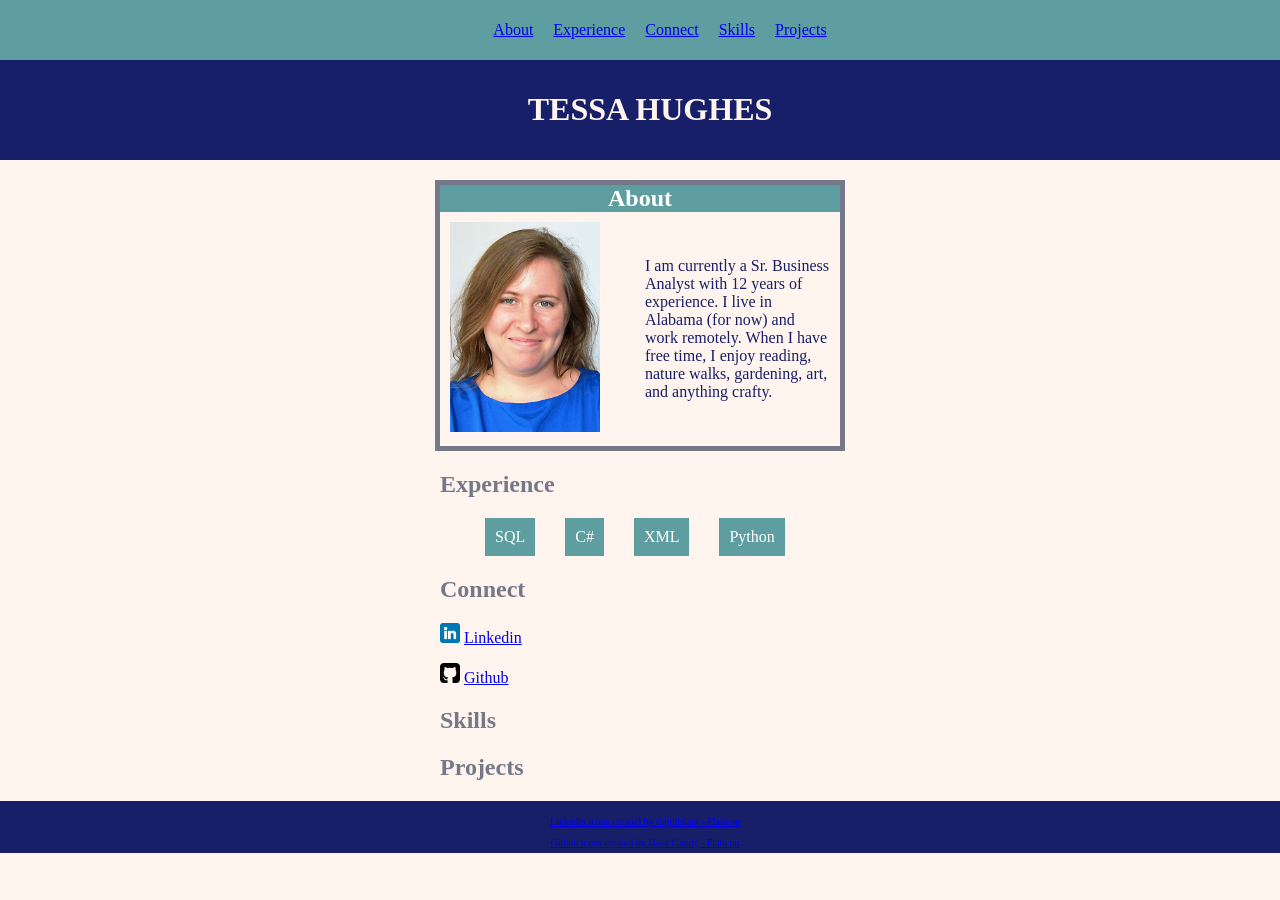
==== index.html @ 58efb579 "styling added" ====
<!DOCTYPE html>
<html lang="en">
<head>
    <meta charset="UTF-8">
    <meta name="viewport" content="width=device-width, initial-scale=1.0">
    <title>Tessa Hughes Document</title>
    <link href="css/style.css" rel="stylesheet">
</head>
<body>
    <header>
        <nav class="main-nav">
            <ul>
                <li><a href="#About">About</a></li>
                <li><a href="#Experience">Experience</a></li>
                <li><a href="#Connect">Connect</a></li>
                <li><a href="#Skills">Skills</a></li>
                <li><a href="#Projects">Projects</a></li>
            </ul>
        </nav>
    </header>
    <main>
    <div class="Name">
      <h1>TESSA HUGHES</h1>
    </div>
    <section id="About">
        <h2>About</h2>
        <div class="columns">
          <!--Column 1-->
          <div class="column">
            <img src="images/Tessa.JPG"  alt="Tessa's Face">
          </div>
          <!--Column 2-->
          <div class="column">
            <p>I am currently a Sr. Business Analyst with 12 years of experience. I live in Alabama (for now) and work remotely. When I have free time, I enjoy reading, nature walks, gardening, art, and anything crafty.</p>
          </div>
        </div>
    </section>
    <section id="Experience">
        <h2>Experience</h2>
        <ul>
            <li>SQL</li>
            <li>C#</li>
            <li>XML</li>
            <li>Python</li>
            
        </ul>
    </section>
    <section id="Connect">
        <h2>Connect</h2>
        <img src="images/linkedin.png" style="height: 20px;">
        <a href="https://www.linkedin.com/in/tessa-hughes-21a63966">Linkedin</a>
        <p></p>
        <img src="images/github-sign.png" style="height: 20px;">
        <a href="https://github.com/hughestessa">Github</a>
    </section>
    <section id="Skills">
        <h2>Skills</h2>
    </section>
    <section id="Projects">
        <h2>Projects</h2>
        <ul></ul>
    </section>
    <section id="Credits" style="font-size: 10px;">
    <p></p>
    <a href="https://www.flaticon.com/free-icons/linkedin" title="linkedin icons">Linkedin icons created by riajulislam - Flaticon</a>
    <p></p>
    <a href="https://www.flaticon.com/free-icons/github" title="github icons" >Github icons created by Dave Gandy - Flaticon</a>
      
    </section>
    </main>
</body>
</html>
---- css/style.css ----
body {
    background-color: seashell;
    color:rgb(23, 31, 104);
    font-family: Cambria, Cochin, Georgia, Times, 'Times New Roman', serif;
    margin: 0;
}

.main-nav {
    background-color:cadetblue;
    margin: 0;
    border: 0;
    position: sticky;
    z-index: 1000;
    top: 0;
    padding: 5px 0px;
}

.main-nav ul {
    display: flex;
    justify-content: center;

}

.main-nav li {
    padding: 0px 10px;
    display: block;
}

.Name {
    width: 100%;
    background-color: rgb(23, 31, 104);
    color: seashell;
    text-align: center;
    padding: 10px;
    margin-bottom: 20px;
}

#About {
    width: 400px;
    margin: 0 auto;
    border: 5px solid  rgb(116, 120, 136);
    margin-bottom: 20px;
}

#About h2 {
    text-align: center;
    background-color: cadetblue;
    color: white;
    margin-bottom: 0;
}

#About p{
    padding-right: 10px;
}

#About img {
    width: 150px;
    padding: 10px;
}

h2 {
    color: rgb(116, 120, 136);
    font-weight: bold;
    font-size: 150%;
    margin-top: 0;
   
}

.columns {
    display: flex;
    flex-direction: row;
    align-items: center;
    gap: 10px;
}

.column {
    flex: 1;
}

#Experience{
    text-align: left;
    width: 400px;
    margin: 0 auto;
    margin-bottom: 20px;
}

#Experience ul{
    display: flex;
    flex-direction: row;
    flex-wrap: wrap;
    gap: 20px;
}

#Experience li{
    background-color: cadetblue;
    color: white;
    padding: 10px;
    margin: 0px 5px;
    justify-content: center;
    display: block;
}

#Connect{
    text-align: left;
    width: 400px;
    margin: 0 auto;
    margin-bottom: 20px;
}

#Credits{
    width: 100%;
    background-color: rgb(23, 31, 104);
    color: seashell;
    text-align: center;
    padding: 5px;
}

#Skills{
    text-align: left;
    width: 400px;
    margin: 0 auto;
    margin-bottom: 20px;
}

#Projects{
    text-align: left;
    width: 400px;
    margin: 0 auto;
    margin-bottom: 20px;
}
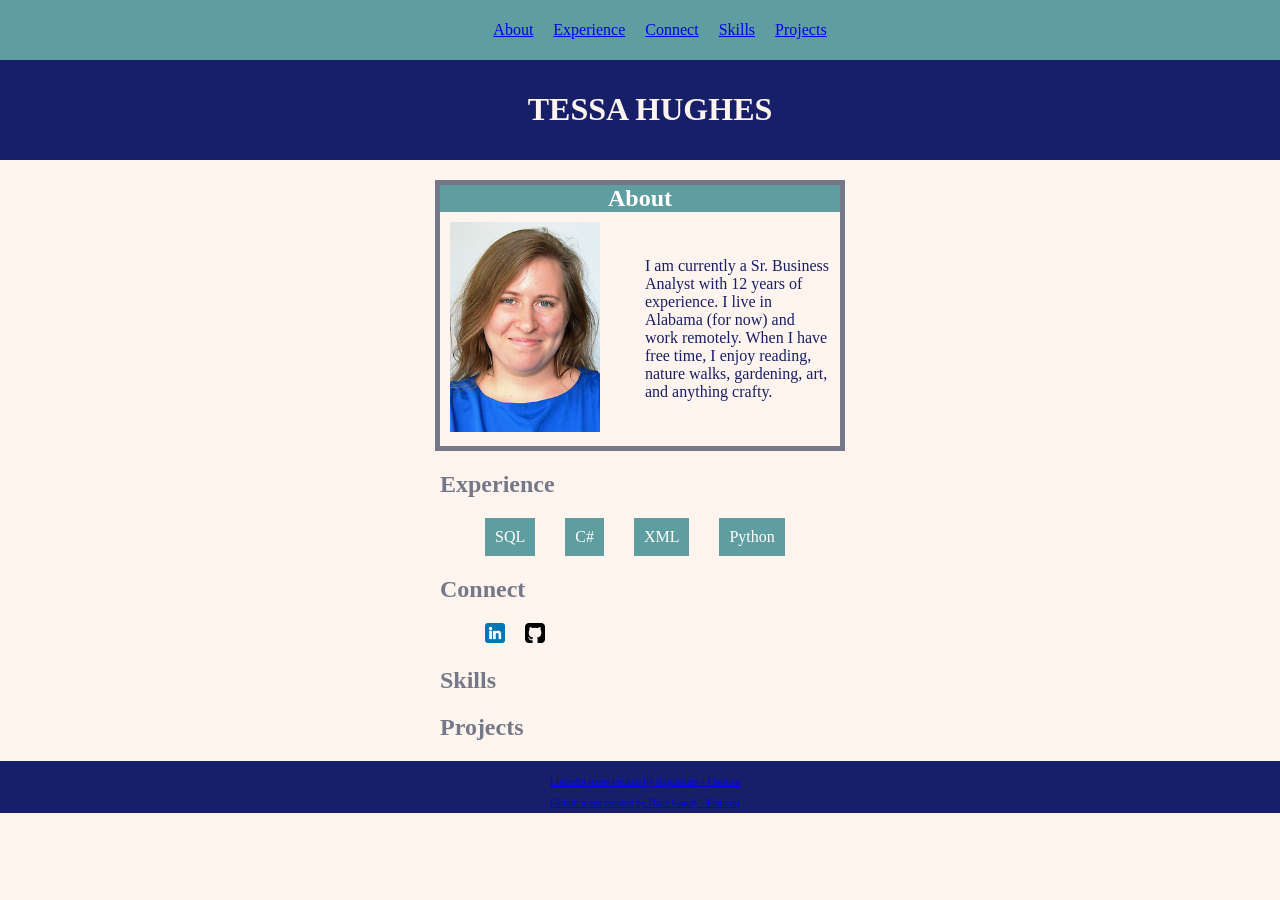
==== commit 416a08f7: "Added flex to Connect" ====
--- a/index.html
+++ b/index.html
@@ -47,11 +47,14 @@
     </section>
     <section id="Connect">
         <h2>Connect</h2>
-        <img src="images/linkedin.png" style="height: 20px;">
-        <a href="https://www.linkedin.com/in/tessa-hughes-21a63966">Linkedin</a>
-        <p></p>
-        <img src="images/github-sign.png" style="height: 20px;">
-        <a href="https://github.com/hughestessa">Github</a>
+        <div class="links">
+          <a href="https://www.linkedin.com/in/tessa-hughes-21a63966">
+             <img src="images/linkedin.png" style="height: 20px;">
+          </a>
+          <a href="https://github.com/hughestessa">
+             <img src="images/github-sign.png" style="height: 20px;">
+          </a>
+        </div>
     </section>
     <section id="Skills">
         <h2>Skills</h2>
--- a/css/style.css
+++ b/css/style.css
@@ -105,6 +105,15 @@
     width: 400px;
     margin: 0 auto;
     margin-bottom: 20px;
+    display: flex;
+    flex-direction: column;
+}
+
+#Connect .links{
+    display: flex;
+    gap: 20px;
+    justify-content: left;
+    margin-left: 45px;
 }
 
 #Credits{
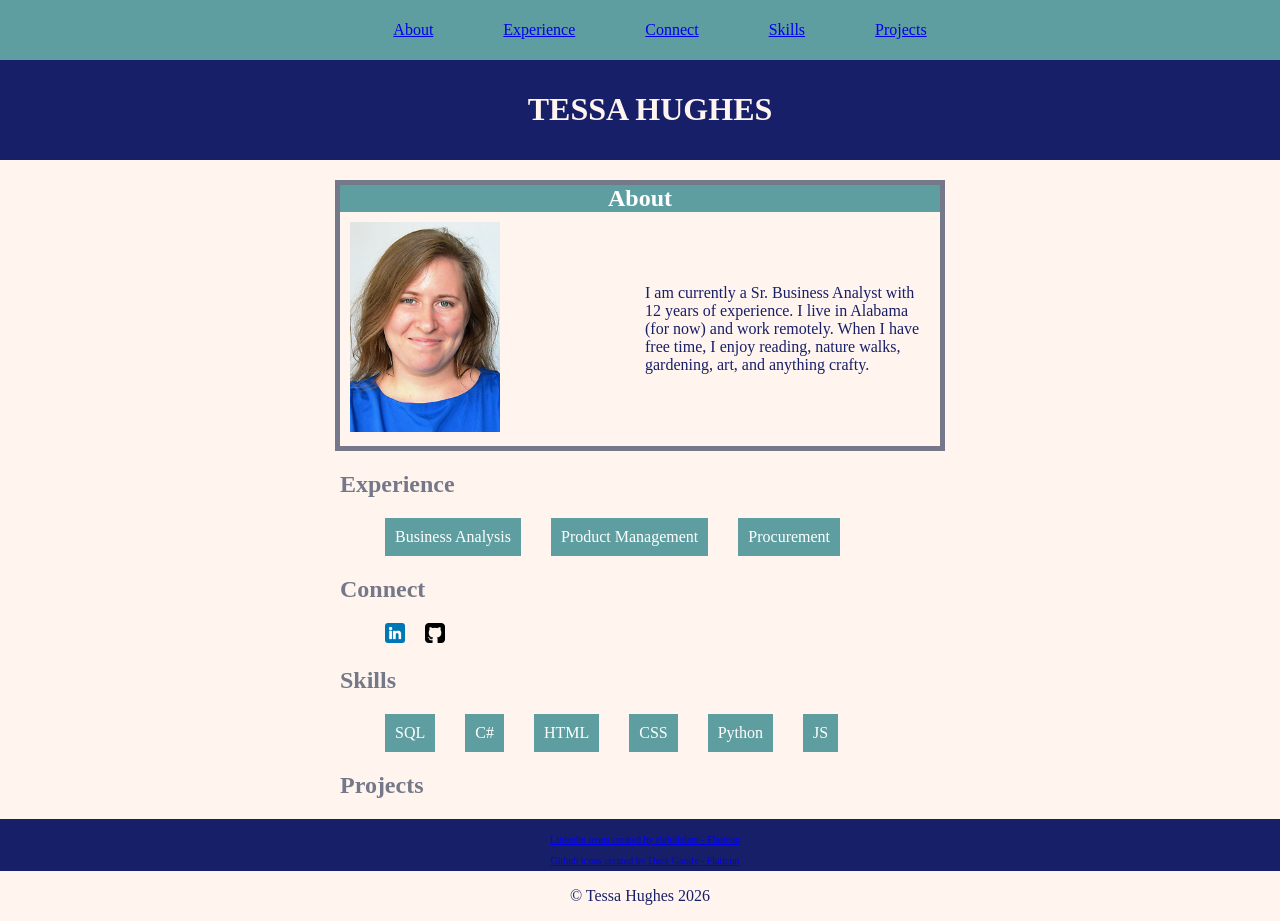
==== commit aa3d4ce8: "js added, created footer and skills" ====
--- a/index.html
+++ b/index.html
@@ -4,7 +4,7 @@
     <meta charset="UTF-8">
     <meta name="viewport" content="width=device-width, initial-scale=1.0">
     <title>Tessa Hughes Document</title>
-    <link href="css/style.css" rel="stylesheet">
+    <link href="css/index.css" rel="stylesheet">
 </head>
 <body>
     <header>
@@ -38,11 +38,10 @@
     <section id="Experience">
         <h2>Experience</h2>
         <ul>
-            <li>SQL</li>
-            <li>C#</li>
-            <li>XML</li>
-            <li>Python</li>
-            
+            <li>Business Analysis</li>
+            <li>Product Management</li>
+            <li>Procurement</li>
+                       
         </ul>
     </section>
     <section id="Connect">
@@ -58,6 +57,7 @@
     </section>
     <section id="Skills">
         <h2>Skills</h2>
+        <ul></ul>
     </section>
     <section id="Projects">
         <h2>Projects</h2>
@@ -71,5 +71,6 @@
       
     </section>
     </main>
+  <script src="js/index.js"></script>
 </body>
 </html>
--- a/css/index.css
+++ b/css/index.css
@@ -0,0 +1,164 @@
+body {
+    background-color: seashell;
+    color:rgb(23, 31, 104);
+    font-family: Cambria, Cochin, Georgia, Times, 'Times New Roman', serif;
+    margin: 0;
+}
+
+
+.main-nav {
+    background-color:cadetblue;
+    margin: 0;
+    border: 0;
+    position: sticky;
+    z-index: 1000;
+    top: 0;
+    padding: 5px 0px;
+}
+
+.main-nav ul {
+    display: flex;
+    justify-content: center;
+    gap: 50px;
+}
+
+.main-nav li {
+    padding: 0px 10px;
+    display: block;
+    
+}
+
+.Name {
+    width: 100%;
+    background-color: rgb(23, 31, 104);
+    color: seashell;
+    text-align: center;
+    padding: 10px;
+    margin-bottom: 20px;
+}
+
+#About {
+    width: 600px;
+    margin: 0 auto;
+    border: 5px solid  rgb(116, 120, 136);
+    margin-bottom: 20px;
+}
+
+#About h2 {
+    text-align: center;
+    background-color: cadetblue;
+    color: white;
+    margin-bottom: 0;
+}
+
+#About p{
+    padding-right: 10px;
+}
+
+#About img {
+    width: 150px;
+    padding: 10px;
+}
+
+h2 {
+    color: rgb(116, 120, 136);
+    font-weight: bold;
+    font-size: 150%;
+    margin-top: 0;
+   
+}
+
+.columns {
+    display: flex;
+    flex-direction: row;
+    align-items: center;
+    gap: 10px;
+}
+
+.column {
+    flex: 1;
+}
+
+#Experience{
+    text-align: left;
+    width: 600px;
+    margin: 0 auto;
+    margin-bottom: 20px;
+}
+
+#Experience ul{
+    display: flex;
+    flex-direction: row;
+    flex-wrap: wrap;
+    gap: 20px;
+}
+
+#Experience li{
+    background-color: cadetblue;
+    color: white;
+    padding: 10px;
+    margin: 0px 5px;
+    justify-content: center;
+    display: block;
+}
+
+#Connect{
+    text-align: left;
+    width: 600px;
+    margin: 0 auto;
+    margin-bottom: 20px;
+    display: flex;
+    flex-direction: column;
+}
+
+#Connect .links{
+    display: flex;
+    gap: 20px;
+    justify-content: left;
+    margin-left: 45px;
+}
+
+#Credits{
+    width: 100%;
+    background-color: rgb(23, 31, 104);
+    color: seashell;
+    text-align: center;
+    padding: 5px;
+}
+
+#Skills{
+    text-align: left;
+    width: 600px;
+    margin: 0 auto;
+    margin-bottom: 20px;
+}
+
+#Projects{
+    text-align: left;
+    width: 600px;
+    margin: 0 auto;
+    margin-bottom: 20px;
+}
+
+#Skills{
+    text-align: left;
+    width: 600px;
+    margin: 0 auto;
+    margin-bottom: 20px;
+}
+
+#Skills ul{
+    display: flex;
+    flex-direction: row;
+    flex-wrap: wrap;
+    gap: 20px;
+}
+
+#Skills li{
+    background-color: cadetblue;
+    color: white;
+    padding: 10px;
+    margin: 0px 5px;
+    justify-content: center;
+    display: block;
+}
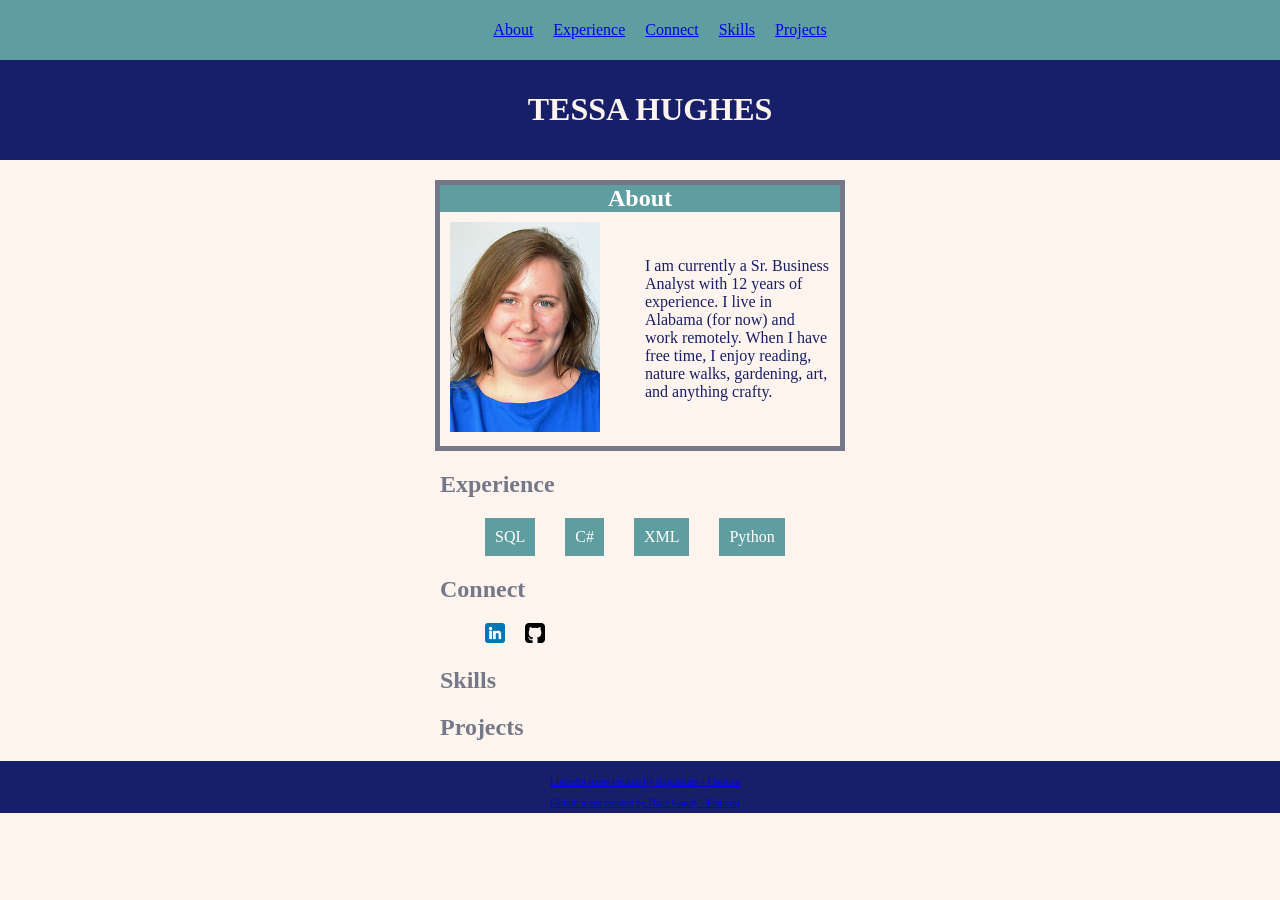
==== commit 078b2957: "Merge pull request #3 from hughestessa/lesson-6 styling added" ====
--- a/index.html
+++ b/index.html
@@ -4,7 +4,7 @@
     <meta charset="UTF-8">
     <meta name="viewport" content="width=device-width, initial-scale=1.0">
     <title>Tessa Hughes Document</title>
-    <link href="css/index.css" rel="stylesheet">
+    <link href="css/style.css" rel="stylesheet">
 </head>
 <body>
     <header>
@@ -38,10 +38,11 @@
     <section id="Experience">
         <h2>Experience</h2>
         <ul>
-            <li>Business Analysis</li>
-            <li>Product Management</li>
-            <li>Procurement</li>
-                       
+            <li>SQL</li>
+            <li>C#</li>
+            <li>XML</li>
+            <li>Python</li>
+            
         </ul>
     </section>
     <section id="Connect">
@@ -57,7 +58,6 @@
     </section>
     <section id="Skills">
         <h2>Skills</h2>
-        <ul></ul>
     </section>
     <section id="Projects">
         <h2>Projects</h2>
@@ -71,6 +71,5 @@
       
     </section>
     </main>
-  <script src="js/index.js"></script>
 </body>
 </html>
--- a/css/style.css
+++ b/css/style.css
@@ -0,0 +1,139 @@
+body {
+    background-color: seashell;
+    color:rgb(23, 31, 104);
+    font-family: Cambria, Cochin, Georgia, Times, 'Times New Roman', serif;
+    margin: 0;
+}
+
+.main-nav {
+    background-color:cadetblue;
+    margin: 0;
+    border: 0;
+    position: sticky;
+    z-index: 1000;
+    top: 0;
+    padding: 5px 0px;
+}
+
+.main-nav ul {
+    display: flex;
+    justify-content: center;
+
+}
+
+.main-nav li {
+    padding: 0px 10px;
+    display: block;
+}
+
+.Name {
+    width: 100%;
+    background-color: rgb(23, 31, 104);
+    color: seashell;
+    text-align: center;
+    padding: 10px;
+    margin-bottom: 20px;
+}
+
+#About {
+    width: 400px;
+    margin: 0 auto;
+    border: 5px solid  rgb(116, 120, 136);
+    margin-bottom: 20px;
+}
+
+#About h2 {
+    text-align: center;
+    background-color: cadetblue;
+    color: white;
+    margin-bottom: 0;
+}
+
+#About p{
+    padding-right: 10px;
+}
+
+#About img {
+    width: 150px;
+    padding: 10px;
+}
+
+h2 {
+    color: rgb(116, 120, 136);
+    font-weight: bold;
+    font-size: 150%;
+    margin-top: 0;
+   
+}
+
+.columns {
+    display: flex;
+    flex-direction: row;
+    align-items: center;
+    gap: 10px;
+}
+
+.column {
+    flex: 1;
+}
+
+#Experience{
+    text-align: left;
+    width: 400px;
+    margin: 0 auto;
+    margin-bottom: 20px;
+}
+
+#Experience ul{
+    display: flex;
+    flex-direction: row;
+    flex-wrap: wrap;
+    gap: 20px;
+}
+
+#Experience li{
+    background-color: cadetblue;
+    color: white;
+    padding: 10px;
+    margin: 0px 5px;
+    justify-content: center;
+    display: block;
+}
+
+#Connect{
+    text-align: left;
+    width: 400px;
+    margin: 0 auto;
+    margin-bottom: 20px;
+    display: flex;
+    flex-direction: column;
+}
+
+#Connect .links{
+    display: flex;
+    gap: 20px;
+    justify-content: left;
+    margin-left: 45px;
+}
+
+#Credits{
+    width: 100%;
+    background-color: rgb(23, 31, 104);
+    color: seashell;
+    text-align: center;
+    padding: 5px;
+}
+
+#Skills{
+    text-align: left;
+    width: 400px;
+    margin: 0 auto;
+    margin-bottom: 20px;
+}
+
+#Projects{
+    text-align: left;
+    width: 400px;
+    margin: 0 auto;
+    margin-bottom: 20px;
+}
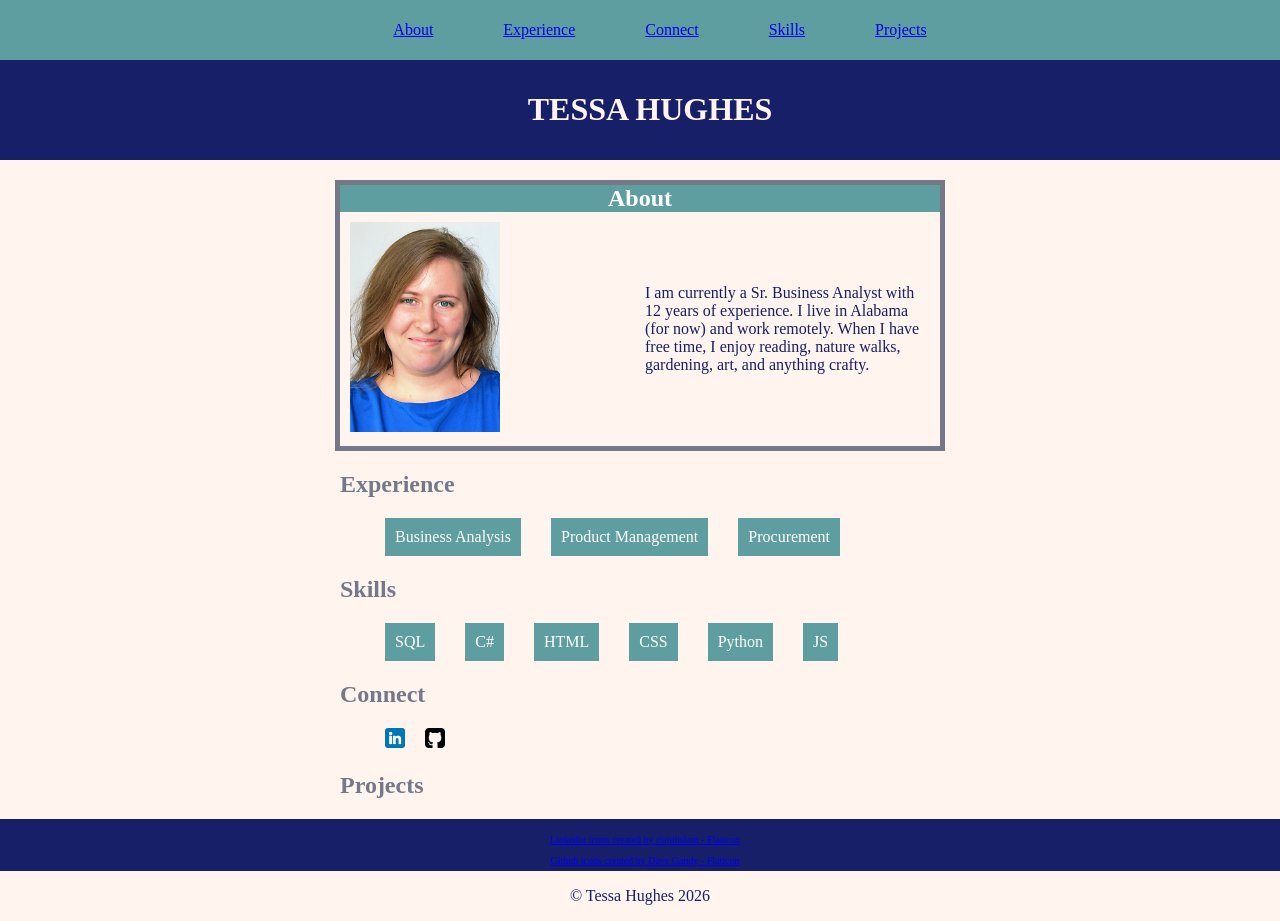
==== commit 45203686: "re-arranged section order" ====
--- a/index.html
+++ b/index.html
@@ -4,7 +4,7 @@
     <meta charset="UTF-8">
     <meta name="viewport" content="width=device-width, initial-scale=1.0">
     <title>Tessa Hughes Document</title>
-    <link href="css/style.css" rel="stylesheet">
+    <link href="css/index.css" rel="stylesheet">
 </head>
 <body>
     <header>
@@ -38,12 +38,15 @@
     <section id="Experience">
         <h2>Experience</h2>
         <ul>
-            <li>SQL</li>
-            <li>C#</li>
-            <li>XML</li>
-            <li>Python</li>
-            
+            <li>Business Analysis</li>
+            <li>Product Management</li>
+            <li>Procurement</li>
+                       
         </ul>
+    </section>
+    <section id="Skills">
+        <h2>Skills</h2>
+        <ul></ul>
     </section>
     <section id="Connect">
         <h2>Connect</h2>
@@ -56,9 +59,7 @@
           </a>
         </div>
     </section>
-    <section id="Skills">
-        <h2>Skills</h2>
-    </section>
+
     <section id="Projects">
         <h2>Projects</h2>
         <ul></ul>
@@ -71,5 +72,6 @@
       
     </section>
     </main>
+  <script src="js/index.js"></script>
 </body>
 </html>
--- a/css/index.css
+++ b/css/index.css
@@ -0,0 +1,164 @@
+body {
+    background-color: seashell;
+    color:rgb(23, 31, 104);
+    font-family: Cambria, Cochin, Georgia, Times, 'Times New Roman', serif;
+    margin: 0;
+}
+
+
+.main-nav {
+    background-color:cadetblue;
+    margin: 0;
+    border: 0;
+    position: sticky;
+    z-index: 1000;
+    top: 0;
+    padding: 5px 0px;
+}
+
+.main-nav ul {
+    display: flex;
+    justify-content: center;
+    gap: 50px;
+}
+
+.main-nav li {
+    padding: 0px 10px;
+    display: block;
+    
+}
+
+.Name {
+    width: 100%;
+    background-color: rgb(23, 31, 104);
+    color: seashell;
+    text-align: center;
+    padding: 10px;
+    margin-bottom: 20px;
+}
+
+#About {
+    width: 600px;
+    margin: 0 auto;
+    border: 5px solid  rgb(116, 120, 136);
+    margin-bottom: 20px;
+}
+
+#About h2 {
+    text-align: center;
+    background-color: cadetblue;
+    color: white;
+    margin-bottom: 0;
+}
+
+#About p{
+    padding-right: 10px;
+}
+
+#About img {
+    width: 150px;
+    padding: 10px;
+}
+
+h2 {
+    color: rgb(116, 120, 136);
+    font-weight: bold;
+    font-size: 150%;
+    margin-top: 0;
+   
+}
+
+.columns {
+    display: flex;
+    flex-direction: row;
+    align-items: center;
+    gap: 10px;
+}
+
+.column {
+    flex: 1;
+}
+
+#Experience{
+    text-align: left;
+    width: 600px;
+    margin: 0 auto;
+    margin-bottom: 20px;
+}
+
+#Experience ul{
+    display: flex;
+    flex-direction: row;
+    flex-wrap: wrap;
+    gap: 20px;
+}
+
+#Experience li{
+    background-color: cadetblue;
+    color: white;
+    padding: 10px;
+    margin: 0px 5px;
+    justify-content: center;
+    display: block;
+}
+
+#Connect{
+    text-align: left;
+    width: 600px;
+    margin: 0 auto;
+    margin-bottom: 20px;
+    display: flex;
+    flex-direction: column;
+}
+
+#Connect .links{
+    display: flex;
+    gap: 20px;
+    justify-content: left;
+    margin-left: 45px;
+}
+
+#Credits{
+    width: 100%;
+    background-color: rgb(23, 31, 104);
+    color: seashell;
+    text-align: center;
+    padding: 5px;
+}
+
+#Skills{
+    text-align: left;
+    width: 600px;
+    margin: 0 auto;
+    margin-bottom: 20px;
+}
+
+#Projects{
+    text-align: left;
+    width: 600px;
+    margin: 0 auto;
+    margin-bottom: 20px;
+}
+
+#Skills{
+    text-align: left;
+    width: 600px;
+    margin: 0 auto;
+    margin-bottom: 20px;
+}
+
+#Skills ul{
+    display: flex;
+    flex-direction: row;
+    flex-wrap: wrap;
+    gap: 20px;
+}
+
+#Skills li{
+    background-color: cadetblue;
+    color: white;
+    padding: 10px;
+    margin: 0px 5px;
+    justify-content: center;
+    display: block;
+}
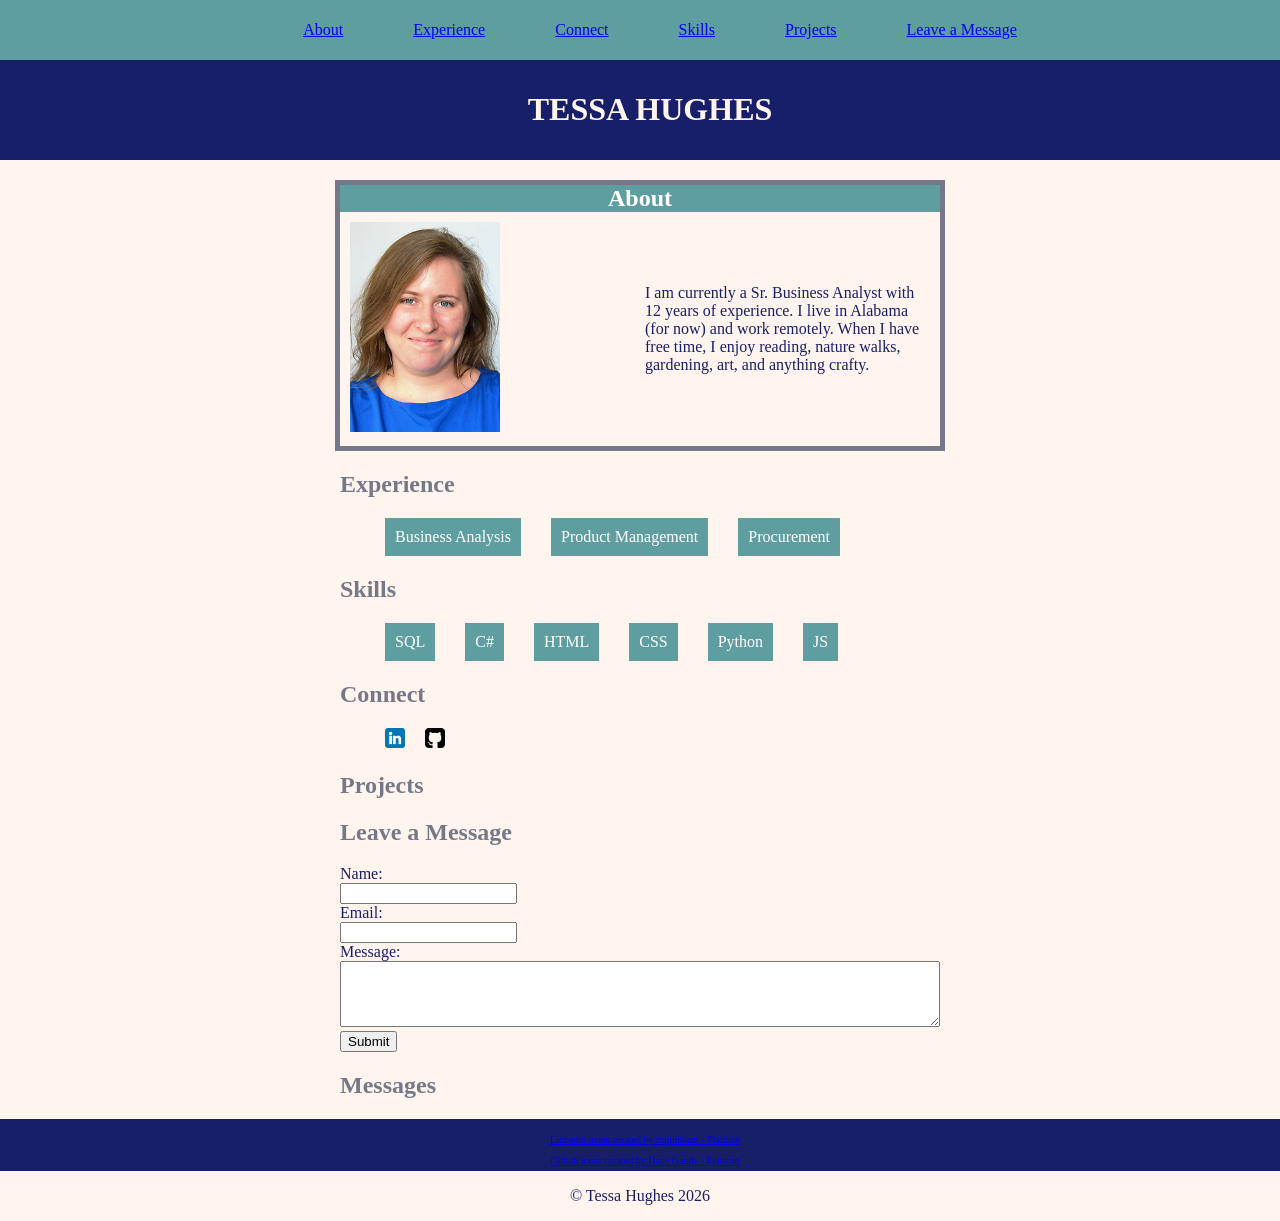
==== commit f93d29f5: "finished lesson 8, added Message sections and JS code" ====
--- a/index.html
+++ b/index.html
@@ -15,6 +15,7 @@
                 <li><a href="#Connect">Connect</a></li>
                 <li><a href="#Skills">Skills</a></li>
                 <li><a href="#Projects">Projects</a></li>
+                <li><a href="#leave_message">Leave a Message</a></li>
             </ul>
         </nav>
     </header>
@@ -40,8 +41,7 @@
         <ul>
             <li>Business Analysis</li>
             <li>Product Management</li>
-            <li>Procurement</li>
-                       
+            <li>Procurement</li>           
         </ul>
     </section>
     <section id="Skills">
@@ -64,14 +64,31 @@
         <h2>Projects</h2>
         <ul></ul>
     </section>
-    <section id="Credits" style="font-size: 10px;">
-    <p></p>
-    <a href="https://www.flaticon.com/free-icons/linkedin" title="linkedin icons">Linkedin icons created by riajulislam - Flaticon</a>
-    <p></p>
-    <a href="https://www.flaticon.com/free-icons/github" title="github icons" >Github icons created by Dave Gandy - Flaticon</a>
-      
+    </main>
+    <section id="leave_message">
+        <h2>Leave a Message</h2>
+        <form name="leave_message">
+            <label for="usersName">Name:</label><br>
+            <input type="text" id="usersName" name="usersName" required><br>
+            <label for="usersEmail">Email:</label><br>
+            <input type="text" id="usersEmail" name="usersEmail" required><br>
+            <label for="usersMessage">Message:</label><br>
+            <textarea id="usersMessage" name="usersMessage" rows="4" cols="70" required></textarea><br>
+            <input type="submit" value="Submit">
+        </form>
     </section>
-    </main>
+    <section id="messages">
+        <h2>Messages</h2>
+        <ul>
+            
+        </ul>
+    </section>
+    <footer id="Credits" style="font-size: 10px;">
+      <p></p>
+      <a href="https://www.flaticon.com/free-icons/linkedin" title="linkedin icons">Linkedin icons created by riajulislam - Flaticon</a>
+      <p></p>
+      <a href="https://www.flaticon.com/free-icons/github" title="github icons" >Github icons created by Dave Gandy - Flaticon</a>
+    </footer>
   <script src="js/index.js"></script>
 </body>
 </html>
--- a/css/index.css
+++ b/css/index.css
@@ -4,7 +4,6 @@
     font-family: Cambria, Cochin, Georgia, Times, 'Times New Roman', serif;
     margin: 0;
 }
-
 
 .main-nav {
     background-color:cadetblue;
@@ -25,7 +24,16 @@
 .main-nav li {
     padding: 0px 10px;
     display: block;
-    
+}
+
+/* Mobile Responsive Style */
+@media (max-width: 600px) {
+    .main-nav ul {
+        flex-direction: column; /* Stacks links vertically when small screen */
+        align-items: center;    /* Centers the stacked links */
+        gap: 5px;              /* Reduces space between stacked links */
+        padding: 5px 0px;      /* Adds a little breathing room top and bottom */
+    }
 }
 
 .Name {
@@ -37,9 +45,15 @@
     margin-bottom: 20px;
 }
 
+#About, #Experience, #Skills, #Connect, #Projects, #messages, #leave_message{
+    text-align: left;
+    width: 80%;
+    max-width: 600px;
+    margin: 0 auto;
+    margin-bottom: 20px;
+}
+
 #About {
-    width: 600px;
-    margin: 0 auto;
     border: 5px solid  rgb(116, 120, 136);
     margin-bottom: 20px;
 }
@@ -79,13 +93,6 @@
     flex: 1;
 }
 
-#Experience{
-    text-align: left;
-    width: 600px;
-    margin: 0 auto;
-    margin-bottom: 20px;
-}
-
 #Experience ul{
     display: flex;
     flex-direction: row;
@@ -103,10 +110,6 @@
 }
 
 #Connect{
-    text-align: left;
-    width: 600px;
-    margin: 0 auto;
-    margin-bottom: 20px;
     display: flex;
     flex-direction: column;
 }
@@ -126,27 +129,6 @@
     padding: 5px;
 }
 
-#Skills{
-    text-align: left;
-    width: 600px;
-    margin: 0 auto;
-    margin-bottom: 20px;
-}
-
-#Projects{
-    text-align: left;
-    width: 600px;
-    margin: 0 auto;
-    margin-bottom: 20px;
-}
-
-#Skills{
-    text-align: left;
-    width: 600px;
-    margin: 0 auto;
-    margin-bottom: 20px;
-}
-
 #Skills ul{
     display: flex;
     flex-direction: row;
@@ -161,4 +143,14 @@
     margin: 0px 5px;
     justify-content: center;
     display: block;
-}+}
+
+#messages li{
+    padding-bottom: 5px;
+}
+
+textarea {
+  width: 100%;            /* Fills the entire width of its parent container */
+  max-width: 100%;        /* Prevents the user from resizing it past the screen edge */
+  box-sizing: border-box; /* Ensures padding doesn't push it out of bounds */
+}
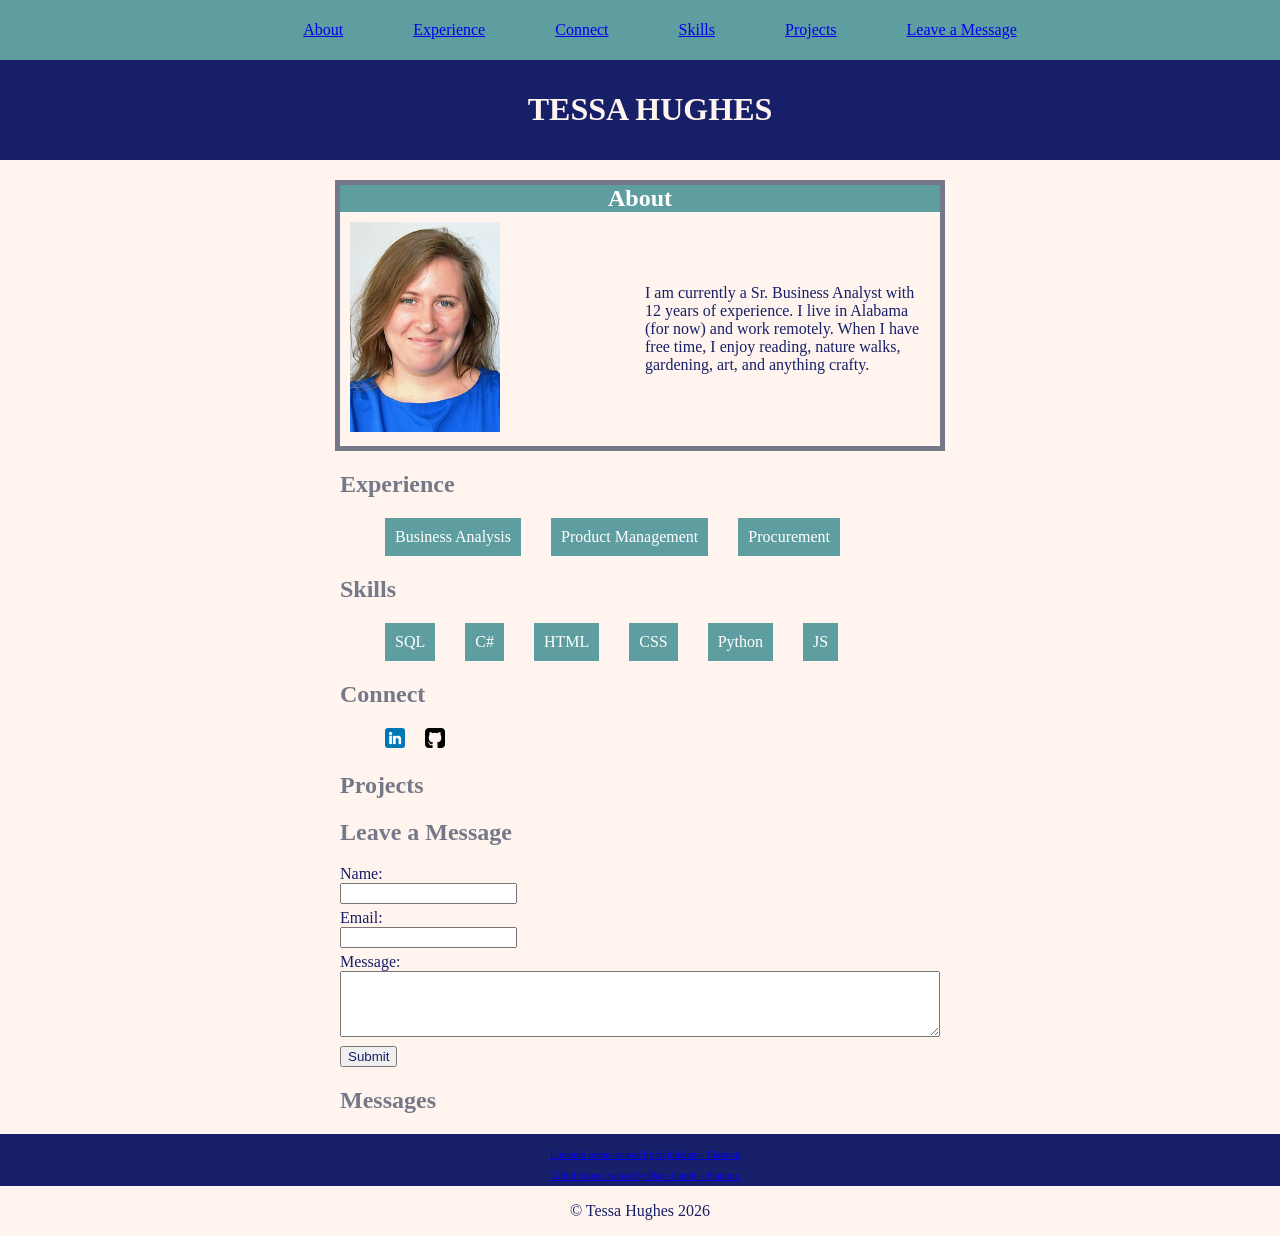
==== commit b1500bee: "Updated based on AI reviewer" ====
--- a/index.html
+++ b/index.html
@@ -71,16 +71,16 @@
             <label for="usersName">Name:</label><br>
             <input type="text" id="usersName" name="usersName" required><br>
             <label for="usersEmail">Email:</label><br>
-            <input type="text" id="usersEmail" name="usersEmail" required><br>
+            <input type="email" id="usersEmail" name="usersEmail" required><br>
             <label for="usersMessage">Message:</label><br>
             <textarea id="usersMessage" name="usersMessage" rows="4" cols="70" required></textarea><br>
-            <input type="submit" value="Submit">
+            <button type="submit">Submit</button>
         </form>
     </section>
     <section id="messages">
         <h2>Messages</h2>
         <ul>
-            
+
         </ul>
     </section>
     <footer id="Credits" style="font-size: 10px;">
--- a/css/index.css
+++ b/css/index.css
@@ -149,8 +149,21 @@
     padding-bottom: 5px;
 }
 
+form {
+    width: 100%;
+    max-width: 100%;
+}
+
 textarea {
   width: 100%;            /* Fills the entire width of its parent container */
   max-width: 100%;        /* Prevents the user from resizing it past the screen edge */
   box-sizing: border-box; /* Ensures padding doesn't push it out of bounds */
 }
+
+input, textarea {
+    margin-bottom: 5px;
+}
+
+button {
+    color:rgb(23, 31, 104);
+}
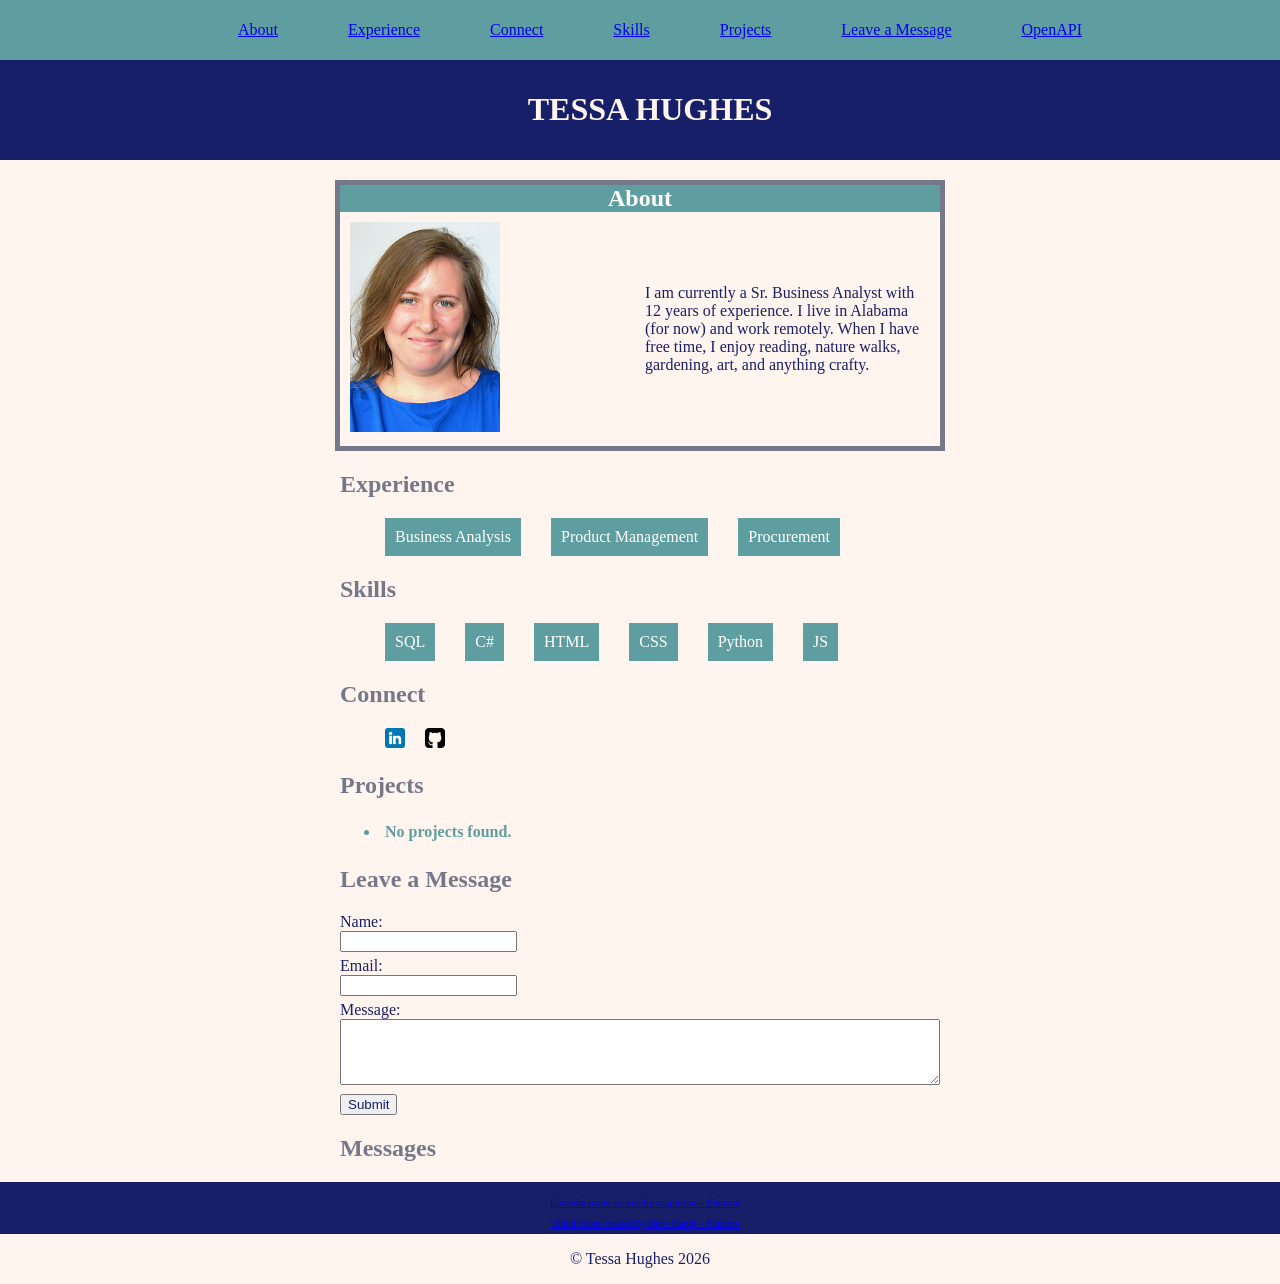
==== commit 1bd2c803: "added openapi page" ====
--- a/index.html
+++ b/index.html
@@ -16,6 +16,7 @@
                 <li><a href="#Skills">Skills</a></li>
                 <li><a href="#Projects">Projects</a></li>
                 <li><a href="#leave_message">Leave a Message</a></li>
+                <li><a href="openapi.html">OpenAPI</a></li>
             </ul>
         </nav>
     </header>
--- a/css/index.css
+++ b/css/index.css
@@ -27,7 +27,7 @@
 }
 
 /* Mobile Responsive Style */
-@media (max-width: 600px) {
+@media (max-width: 620px) {
     .main-nav ul {
         flex-direction: column; /* Stacks links vertically when small screen */
         align-items: center;    /* Centers the stacked links */
@@ -167,3 +167,10 @@
 button {
     color:rgb(23, 31, 104);
 }
+
+
+#Projects li {
+    color: cadetblue;
+    padding: 5px;
+    font-weight: bold;
+}
